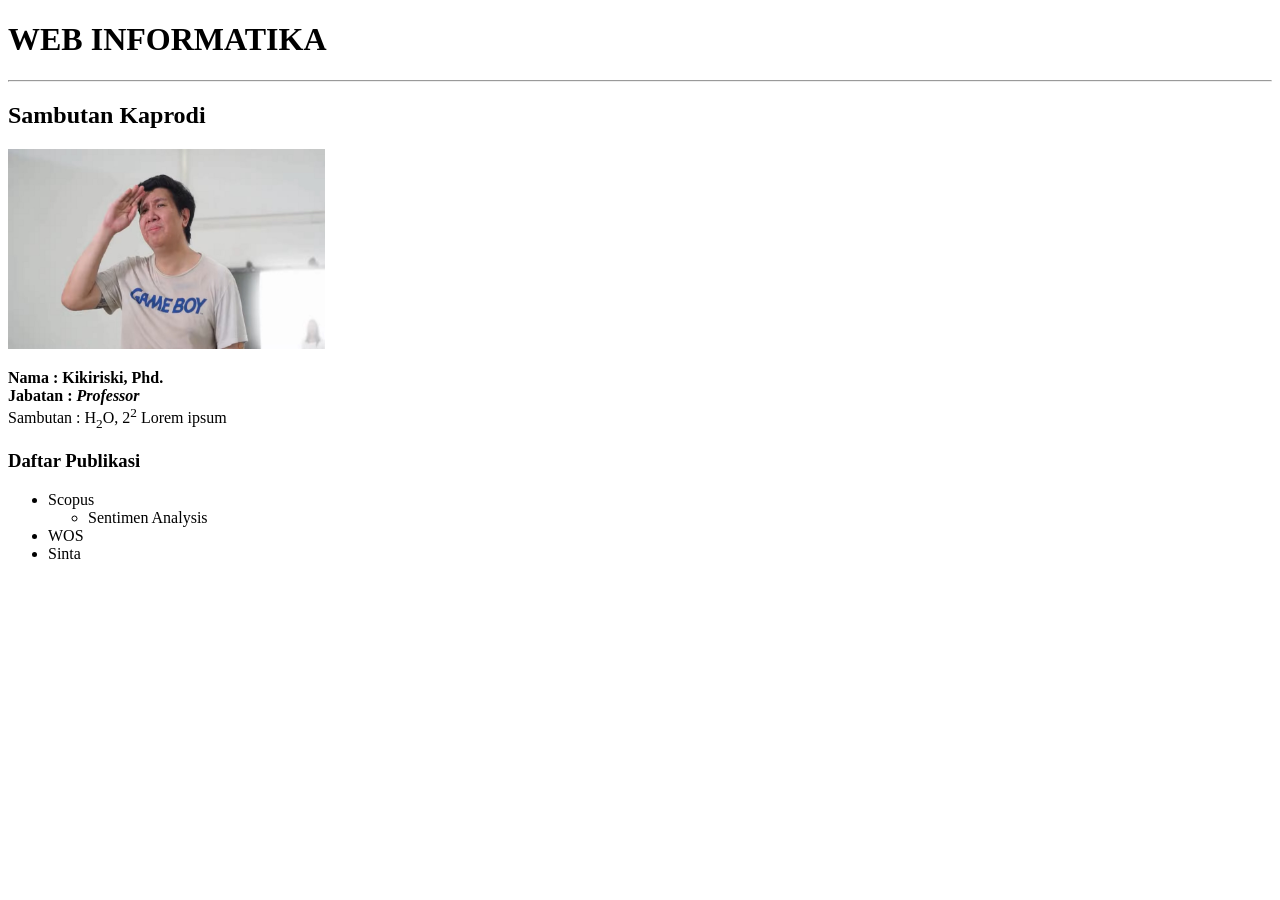
==== index.html @ 7dac6e01 "add homepage" ====
<!DOCTYPE html>
<html lang="en">
<head>
    <meta charset="UTF-8">
    <meta name="viewport" content="width=device-width, initial-scale=1.0">
    <title>INFORMATIKA KELAS A</title>
</head>
<body>
    <h1>WEB INFORMATIKA</h1>
    <hr>
    <h2>Sambutan Kaprodi</h2>
    <img src="assets/images/Windah-basudara.jpg" alt="Kaprodi" height="200px" />   
    <p>
        <b>Nama : Kikiriski, Phd. <br/>
        Jabatan : <i>Professor</i> </b> <br/> 
        Sambutan : H<sub>2</sub>O, 2<sup>2</sup> Lorem ipsum <br/>
    </p>
    <h3>Daftar Publikasi</h3>
    <ul>
        <li>Scopus</li>
            <ul>
                <li>Sentimen Analysis</li>
            </ul>
        <li>WOS</li>
        <li>Sinta</li>
    </ul>
</body>
</html>
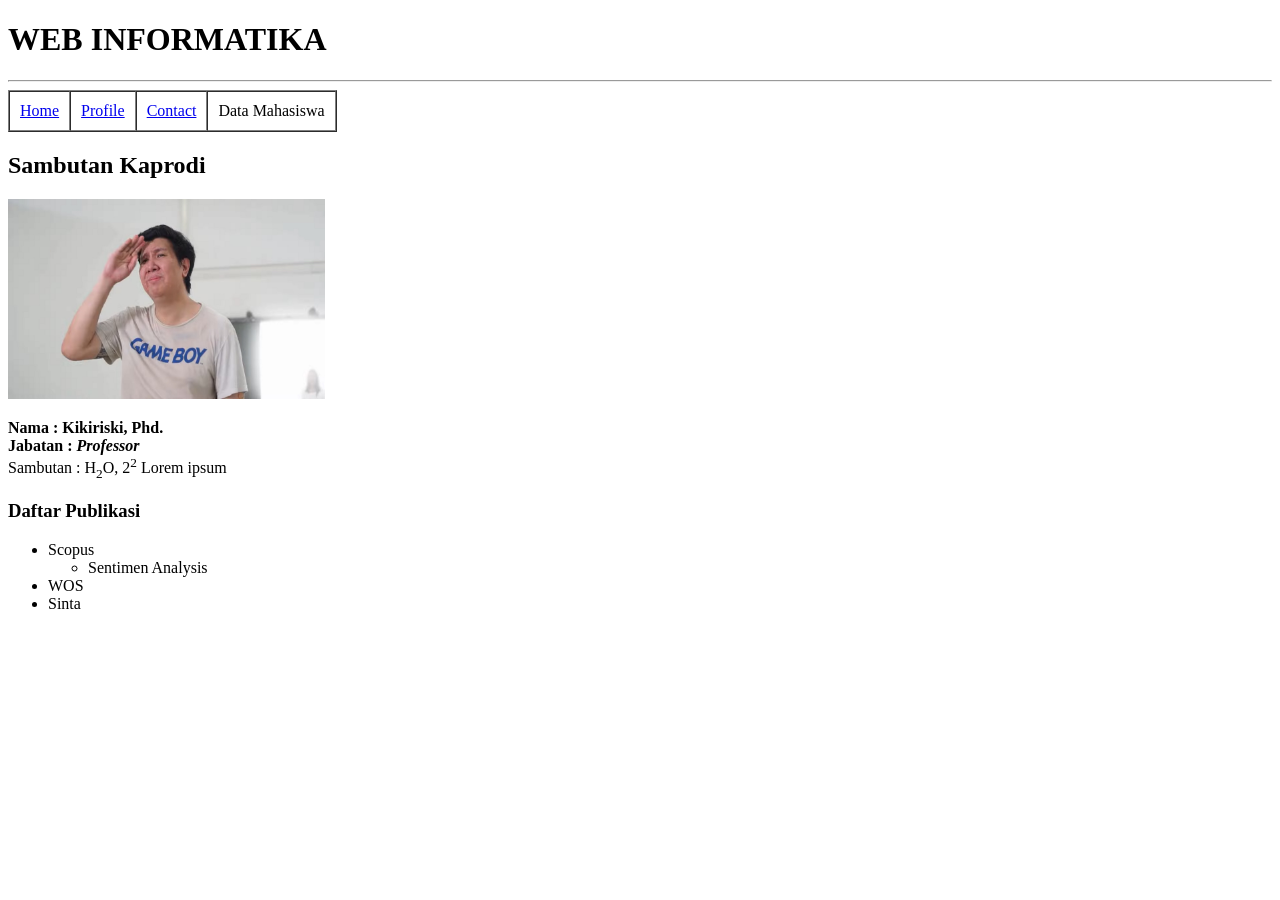
==== commit 03c5d141: "feat: navigation" ====
--- a/index.html
+++ b/index.html
@@ -8,6 +8,14 @@
 <body>
     <h1>WEB INFORMATIKA</h1>
     <hr>
+    <table border="1" cellspacing="0" cellpadding="10px">
+        <tr>
+            <td><a href="index.html">Home</a></td>
+            <td><a href="profile.html">Profile</a></td>
+            <td><a href="contact.html">Contact</a></td>
+            <td>Data Mahasiswa</td>
+        </tr>
+    </table>
     <h2>Sambutan Kaprodi</h2>
     <img src="assets/images/Windah-basudara.jpg" alt="Kaprodi" height="200px" />   
     <p>
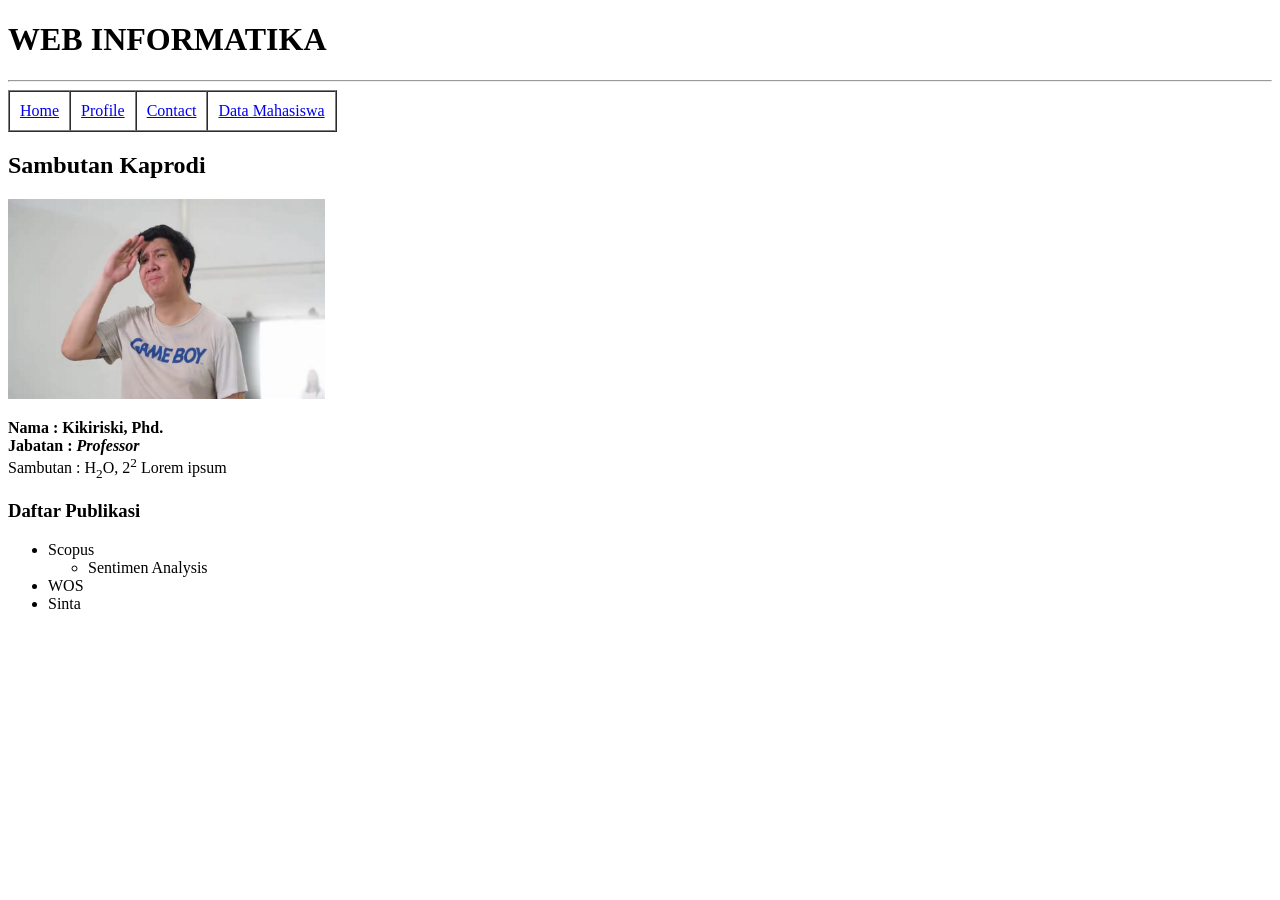
==== commit 48e6d730: "add mahasisawa & inputdata" ====
--- a/index.html
+++ b/index.html
@@ -13,7 +13,7 @@
             <td><a href="index.html">Home</a></td>
             <td><a href="profile.html">Profile</a></td>
             <td><a href="contact.html">Contact</a></td>
-            <td>Data Mahasiswa</td>
+            <td><a href="mahasiswa.html">Data Mahasiswa</td>
         </tr>
     </table>
     <h2>Sambutan Kaprodi</h2>
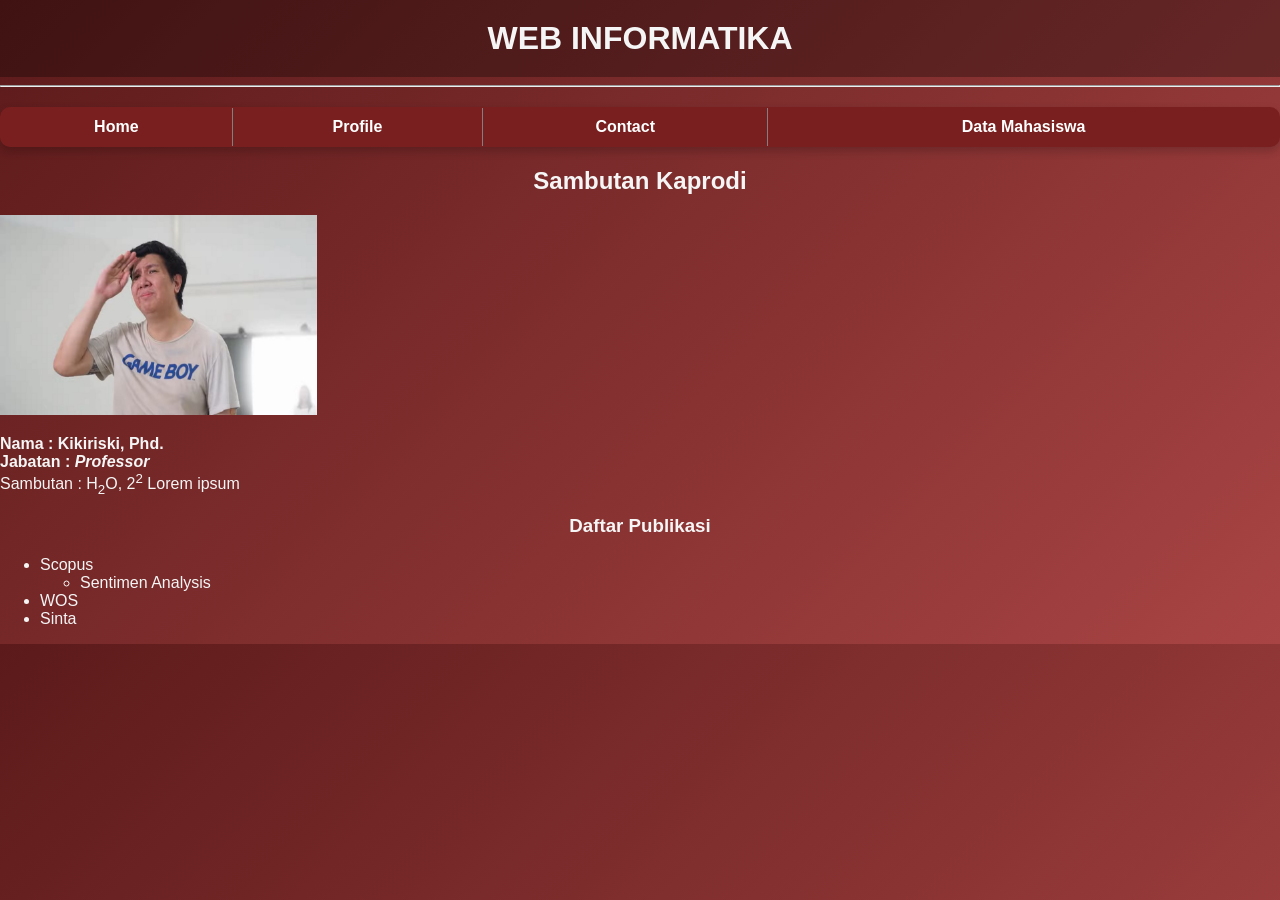
==== commit 734bf420: "add tugas presentasi & penambahan style css di halaman web" ====
--- a/index.html
+++ b/index.html
@@ -1,9 +1,11 @@
 <!DOCTYPE html>
 <html lang="en">
 <head>
+    <head>
     <meta charset="UTF-8">
     <meta name="viewport" content="width=device-width, initial-scale=1.0">
     <title>INFORMATIKA KELAS A</title>
+    <link rel="stylesheet" href="style.css">
 </head>
 <body>
     <h1>WEB INFORMATIKA</h1>
--- a/style.css
+++ b/style.css
@@ -0,0 +1,92 @@
+body {
+    font-family: Arial, sans-serif;
+    margin: 0;
+    background: linear-gradient(135deg, #5c1a1a, #a94444);
+    color: #f5f5f5;
+}
+
+/* HEADER */
+h1 {
+    text-align: center;
+    padding: 20px;
+    background: rgba(0,0,0,0.3);
+    margin: 0;
+}
+
+/* NAVBAR */
+table:first-of-type {
+    width: 100%;
+    text-align: center;
+    background: #7a1f1f;
+}
+
+table:first-of-type td {
+    padding: 10px;
+}
+
+a {
+    color: white;
+    text-decoration: none;
+    font-weight: bold;
+}
+
+a:hover {
+    color: yellow;
+}
+
+/* CONTENT */
+h2, h3 {
+    text-align: center;
+}
+
+/* TABLE DATA */
+table {
+    margin: 20px auto;
+    border-collapse: collapse;
+    background: white;
+    color: black;
+    border-radius: 10px;
+    overflow: hidden;
+}
+
+th {
+    background: #a33a3a;
+    color: white;
+}
+
+td, th {
+    padding: 10px;
+    text-align: center;
+}
+
+/* BUTTON */
+button {
+    background: #a94444;
+    border: none;
+    padding: 10px 20px;
+    color: white;
+    border-radius: 8px;
+    cursor: pointer;
+}
+
+button:hover {
+    background: #7a1f1f;
+}
+
+/* FORM */
+form {
+    background: white;
+    color: black;
+    padding: 20px;
+    width: 300px;
+    margin: 20px auto;
+    border-radius: 10px;
+}
+
+input {
+    width: 100%;
+    padding: 5px;
+}
+table, form {
+    box-shadow: 0 4px 10px rgba(0,0,0,0.2);
+}
